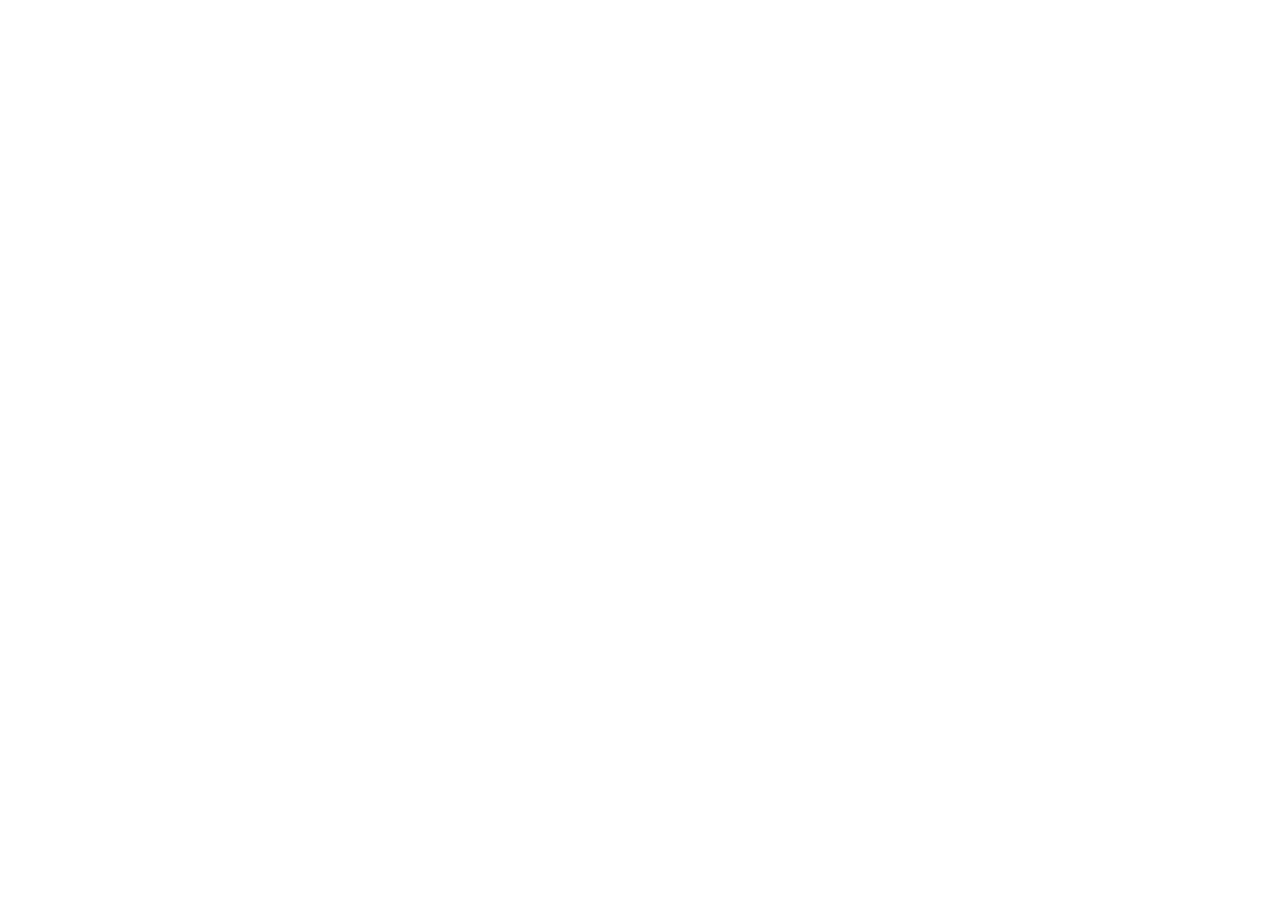
==== source/index.html @ 1dcf75b0 "Set up pages" ====
<!DOCTYPE html>
<html lang="en">
    <head>
        <meta charset="UTF-8" />
        <meta name="viewport" content="width=device-width, initial-scale=1.0"/>
        <title>Lyterian Games</title>
        <link rel="icon" type="image/x-icon" href="LINK">
        <link rel="stylesheet" href="assets/styles/style.css" />
        <script type="module" src="assets/scripts/index.js"></script>
    </head>
    <body>
        
    </body>
</html>
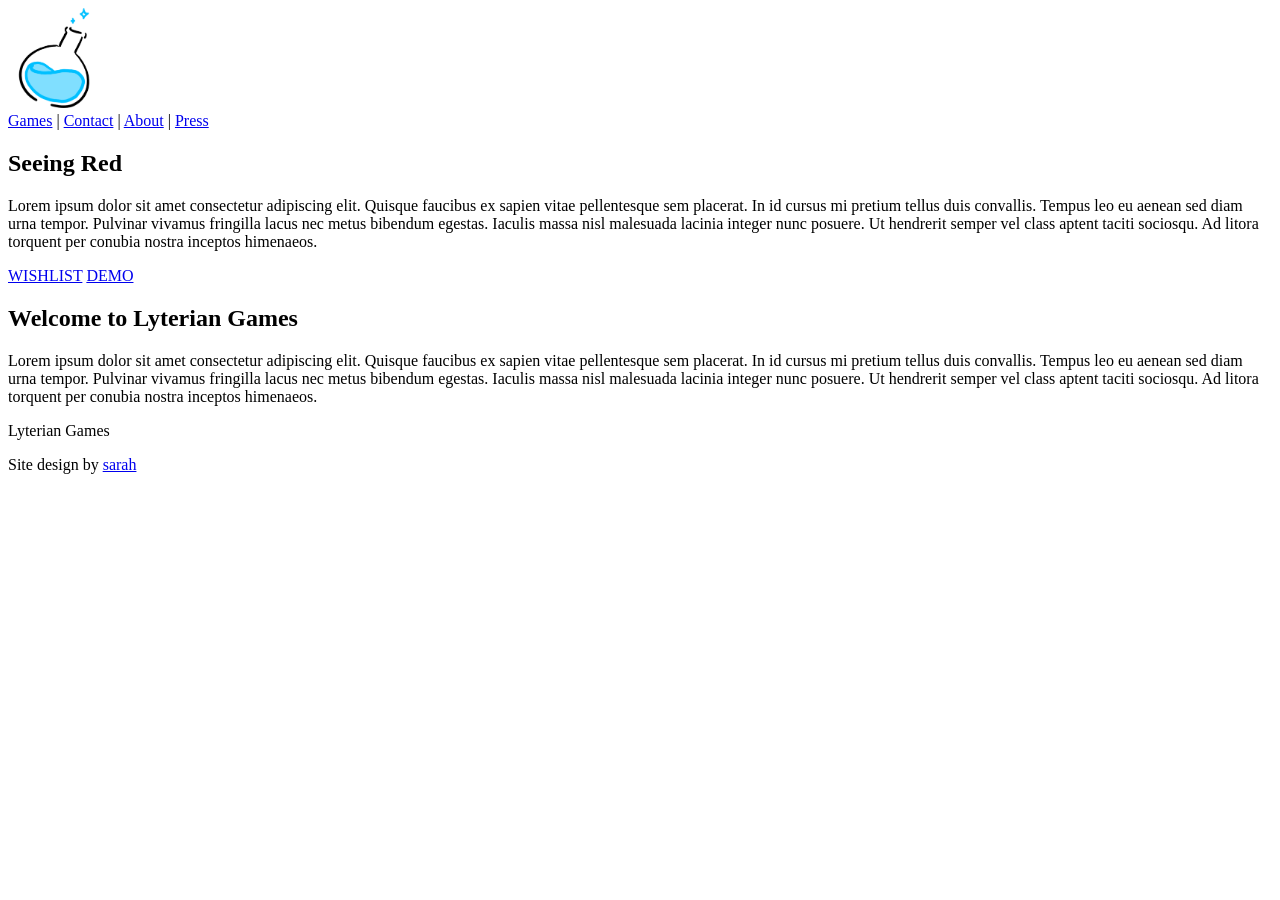
==== commit f39be8bd: "Drafted Home Page front end #15" ====
--- a/source/index.html
+++ b/source/index.html
@@ -4,11 +4,36 @@
         <meta charset="UTF-8" />
         <meta name="viewport" content="width=device-width, initial-scale=1.0"/>
         <title>Lyterian Games</title>
-        <link rel="icon" type="image/x-icon" href="LINK">
+        <link rel="icon" type="image/x-icon" href="assets/icons/placeholder.png">
         <link rel="stylesheet" href="assets/styles/style.css" />
         <script type="module" src="assets/scripts/index.js"></script>
     </head>
     <body>
-        
+        <header>
+            <img src="assets/icons/placeholder.png" alt="Round potion bottle holding blue liquid." width="100" height="100">
+            <nav>
+                <a href="/source/games.html">Games</a> | <a href="/source/contact.html">Contact</a> | <a href="/source/about.html">About</a> | <a href="/source/press.html">Press</a>
+                </ul>
+            </nav>
+        </header>
+        <main>
+            <section id="latest" title="Latest Game">
+                <h1>Seeing Red</h1>
+                <p>Lorem ipsum dolor sit amet consectetur adipiscing elit. Quisque faucibus ex sapien vitae pellentesque sem placerat. In id cursus mi pretium tellus duis convallis. Tempus leo eu aenean sed diam urna tempor. Pulvinar vivamus fringilla lacus nec metus bibendum egestas. Iaculis massa nisl malesuada lacinia integer nunc posuere. Ut hendrerit semper vel class aptent taciti sociosqu. Ad litora torquent per conubia nostra inceptos himenaeos.</p>
+                <a href="https://store.steampowered.com/app/3127240/Seeing_Red/">WISHLIST</a>
+                <a href="https://store.steampowered.com/app/3482050/Seeing_Red_Demo/">DEMO</a>
+            </section>
+            <section id="intro" title="Introduction">
+                <h1>Welcome to Lyterian Games</h1>
+                <p>Lorem ipsum dolor sit amet consectetur adipiscing elit. Quisque faucibus ex sapien vitae pellentesque sem placerat. In id cursus mi pretium tellus duis convallis. Tempus leo eu aenean sed diam urna tempor. Pulvinar vivamus fringilla lacus nec metus bibendum egestas. Iaculis massa nisl malesuada lacinia integer nunc posuere. Ut hendrerit semper vel class aptent taciti sociosqu. Ad litora torquent per conubia nostra inceptos himenaeos.</p>
+            </section>
+            <section id="news" title="News">
+                <div id="news-carousel"></div>
+            </section>
+        </main>
+        <footer>
+            <p>Lyterian Games</p>
+            <p>Site design by <a href="https://github.com/sbalatbat">sarah</a></p>
+        </footer>
     </body>
 </html>
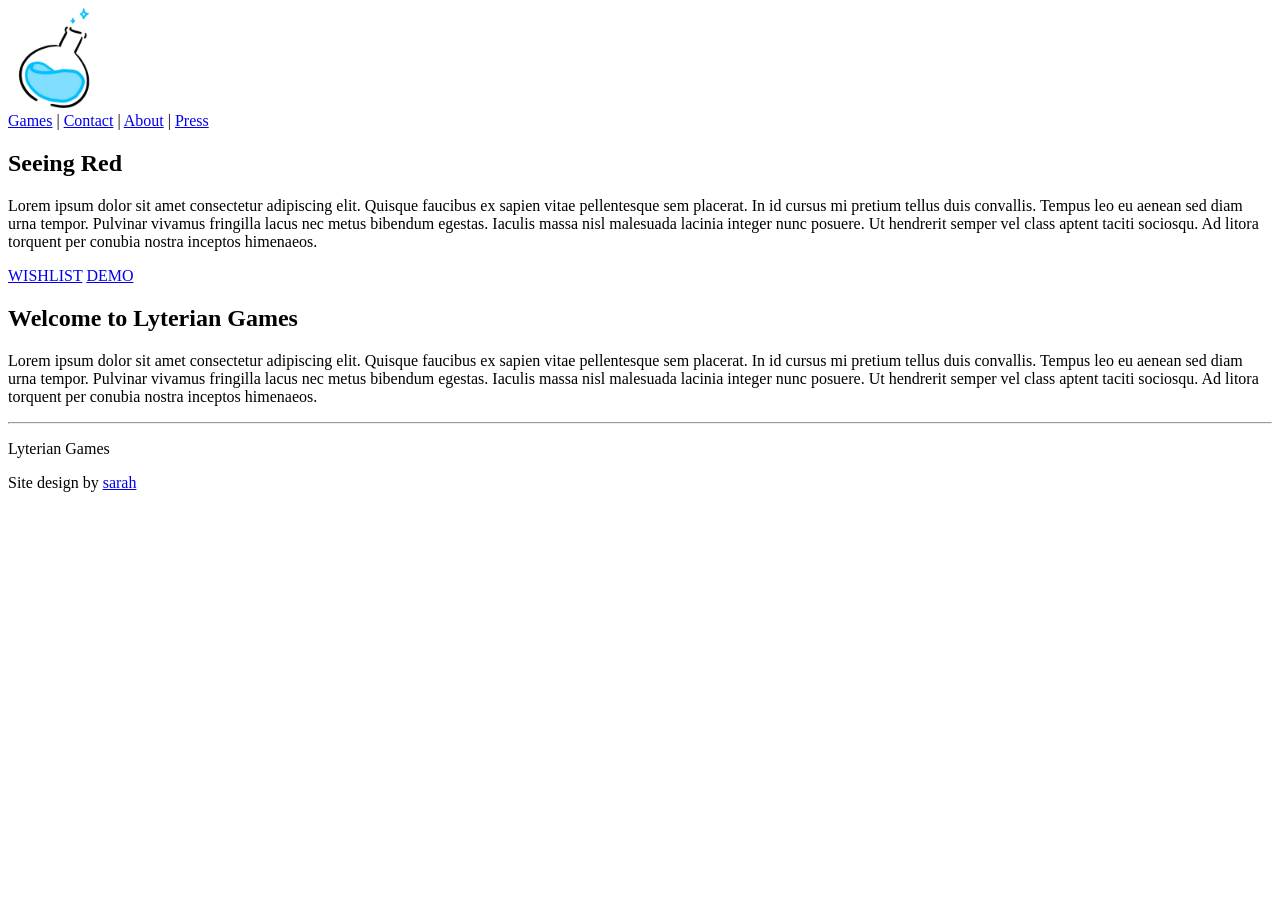
==== commit 7f8491f9: "Minor fixes to home page, implemented games page architecture. #10, #18" ====
--- a/source/index.html
+++ b/source/index.html
@@ -10,7 +10,9 @@
     </head>
     <body>
         <header>
-            <img src="assets/icons/placeholder.png" alt="Round potion bottle holding blue liquid." width="100" height="100">
+            <a href="/source/index.html">
+                <img src="assets/icons/placeholder.png" alt="Round potion bottle holding blue liquid." width="100" height="100">
+            </a>
             <nav>
                 <a href="/source/games.html">Games</a> | <a href="/source/contact.html">Contact</a> | <a href="/source/about.html">About</a> | <a href="/source/press.html">Press</a>
                 </ul>
@@ -31,6 +33,7 @@
                 <div id="news-carousel"></div>
             </section>
         </main>
+        <hr>
         <footer>
             <p>Lyterian Games</p>
             <p>Site design by <a href="https://github.com/sbalatbat">sarah</a></p>
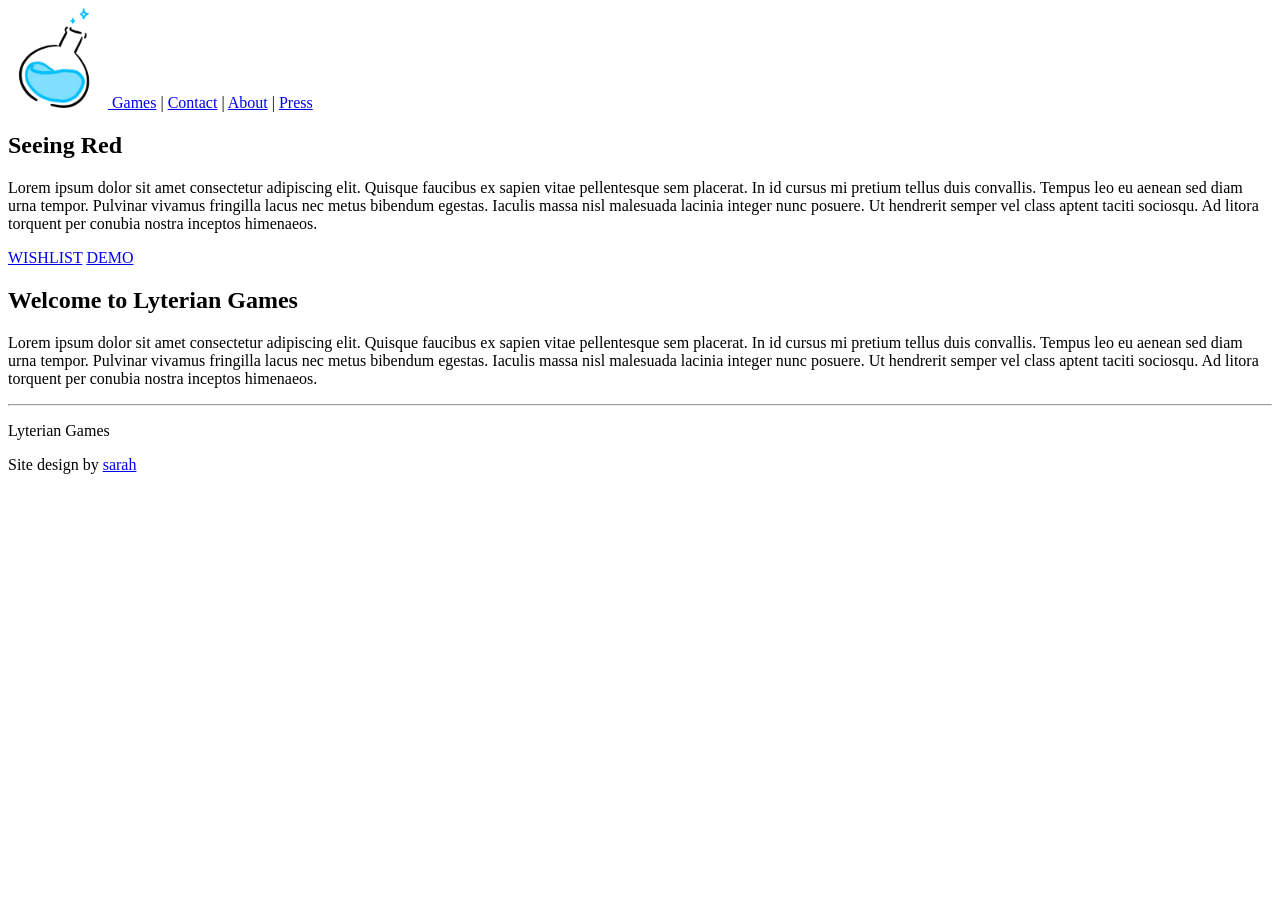
==== commit d84761cd: "Made & style YouTube embed for games page, put logo in same line as nav choices. #10, #9" ====
--- a/source/index.html
+++ b/source/index.html
@@ -10,11 +10,10 @@
     </head>
     <body>
         <header>
-            <a href="/source/index.html">
+            <nav>
+                <a href="/source/index.html">
                 <img src="assets/icons/placeholder.png" alt="Round potion bottle holding blue liquid." width="100" height="100">
-            </a>
-            <nav>
-                <a href="/source/games.html">Games</a> | <a href="/source/contact.html">Contact</a> | <a href="/source/about.html">About</a> | <a href="/source/press.html">Press</a>
+            </a> <a href="/source/games.html">Games</a> | <a href="/source/contact.html">Contact</a> | <a href="/source/about.html">About</a> | <a href="/source/press.html">Press</a>
                 </ul>
             </nav>
         </header>
--- a/source/assets/styles/style.css
+++ b/source/assets/styles/style.css
@@ -0,0 +1,5 @@
+iframe {
+    aspect-ratio: 16 / 9;
+    height: auto;
+    width: 100%;
+}
